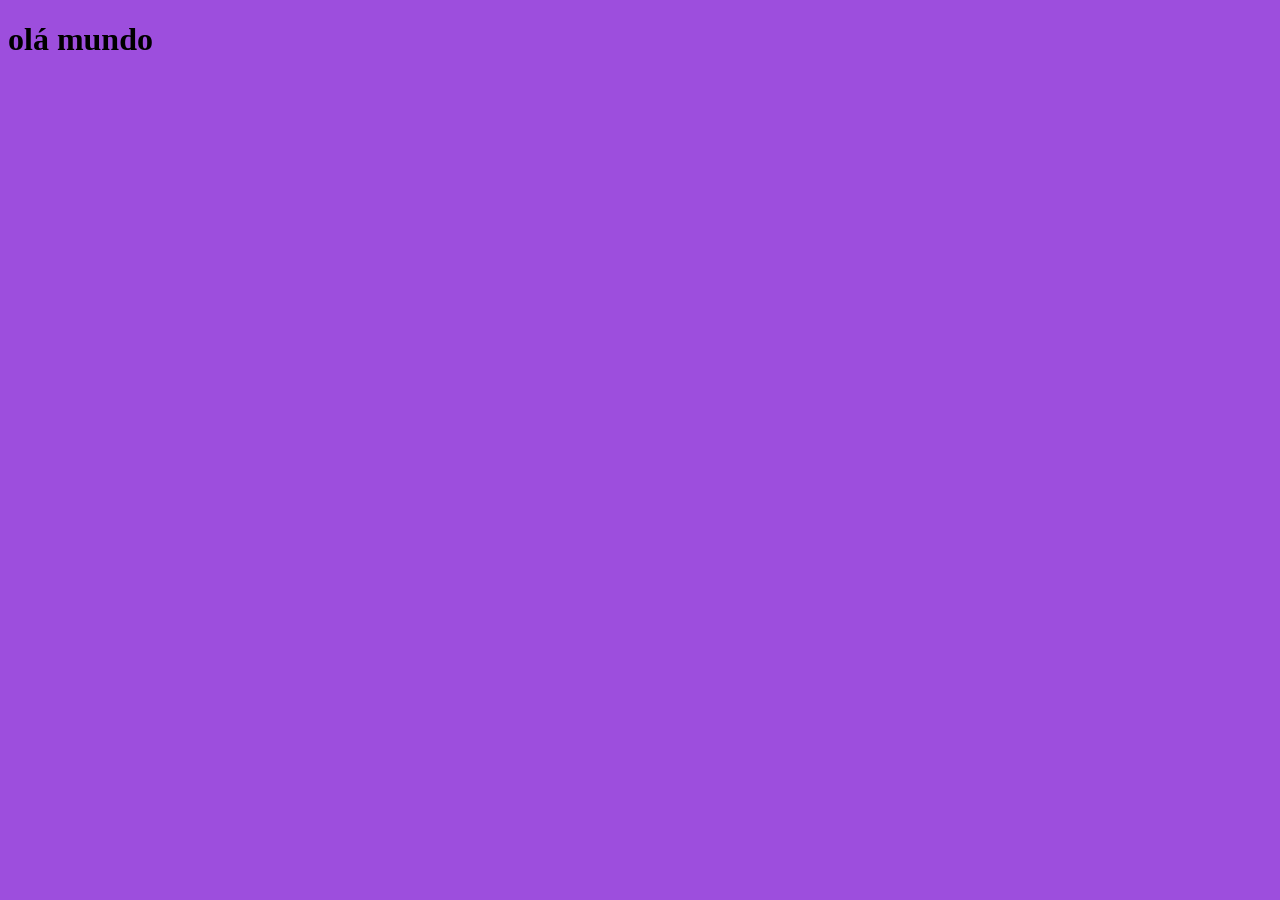
==== index.html @ f26dd3bb "Add files via upload" ====
<!DOCTYPE html>
<html lang="pt">
<head>
    <meta charset="UTF-8">
    <meta http-equiv="X-UA-Compatible" content="IE=edge">
    <meta name="viewport" content="width=device-width, initial-scale=1.0">
    <title>Document</title>
    <link rel="stylesheet" href="style.css" >
</head>
<body>
<h1>olá mundo</h1>
</body>
</html>
---- style.css ----
@import url('https://fonts.googleapis.com/css2?family=Oswald:wght@200..700&display=swap');
:root{
--roxo-escuro: #5a189aff;
--roxo: #7b2cbfff;
--roxo-claro: #9d4eddff;
--branco: #ffffffff;
}

body{
    background-color: var(--roxo-claro);
font-family: var(--texto)
}
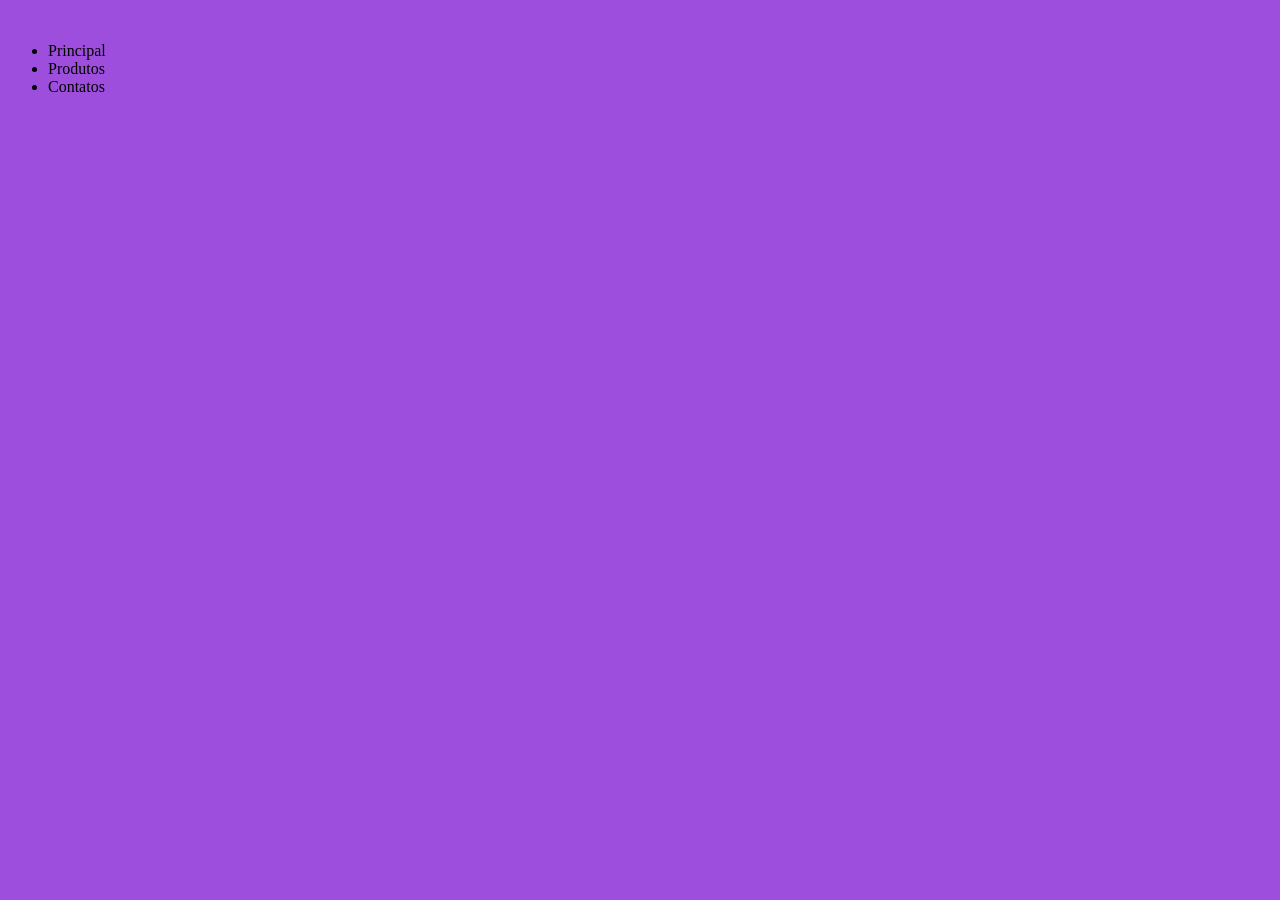
==== commit f85caa2a: "Add files via upload" ====
--- a/index.html
+++ b/index.html
@@ -8,6 +8,27 @@
     <link rel="stylesheet" href="style.css" >
 </head>
 <body>
-<h1>olá mundo</h1>
+    <header>
+        <div>
+            <img src="" alt="">
+        </div>
+        <div>
+            <ul>
+                <li> Principal </li>
+                <li> Produtos </li>
+                <li> Contatos </li>
+            </ul>
+        </div>
+    </header>
+
+    <main>
+
+    </main>
+
+    <footer>
+
+    </footer>
+    
+
 </body>
 </html>
--- a/style.css
+++ b/style.css
@@ -1,12 +1,15 @@
 @import url('https://fonts.googleapis.com/css2?family=Oswald:wght@200..700&display=swap');
+
 :root{
 --roxo-escuro: #5a189aff;
 --roxo: #7b2cbfff;
 --roxo-claro: #9d4eddff;
 --branco: #ffffffff;
+--titulo: "Caprasimo", serif;
+--texto: "EB Garamond", serif;
 }
 
 body{
     background-color: var(--roxo-claro);
-font-family: var(--texto)
+    font-family: var(--texto)
 }
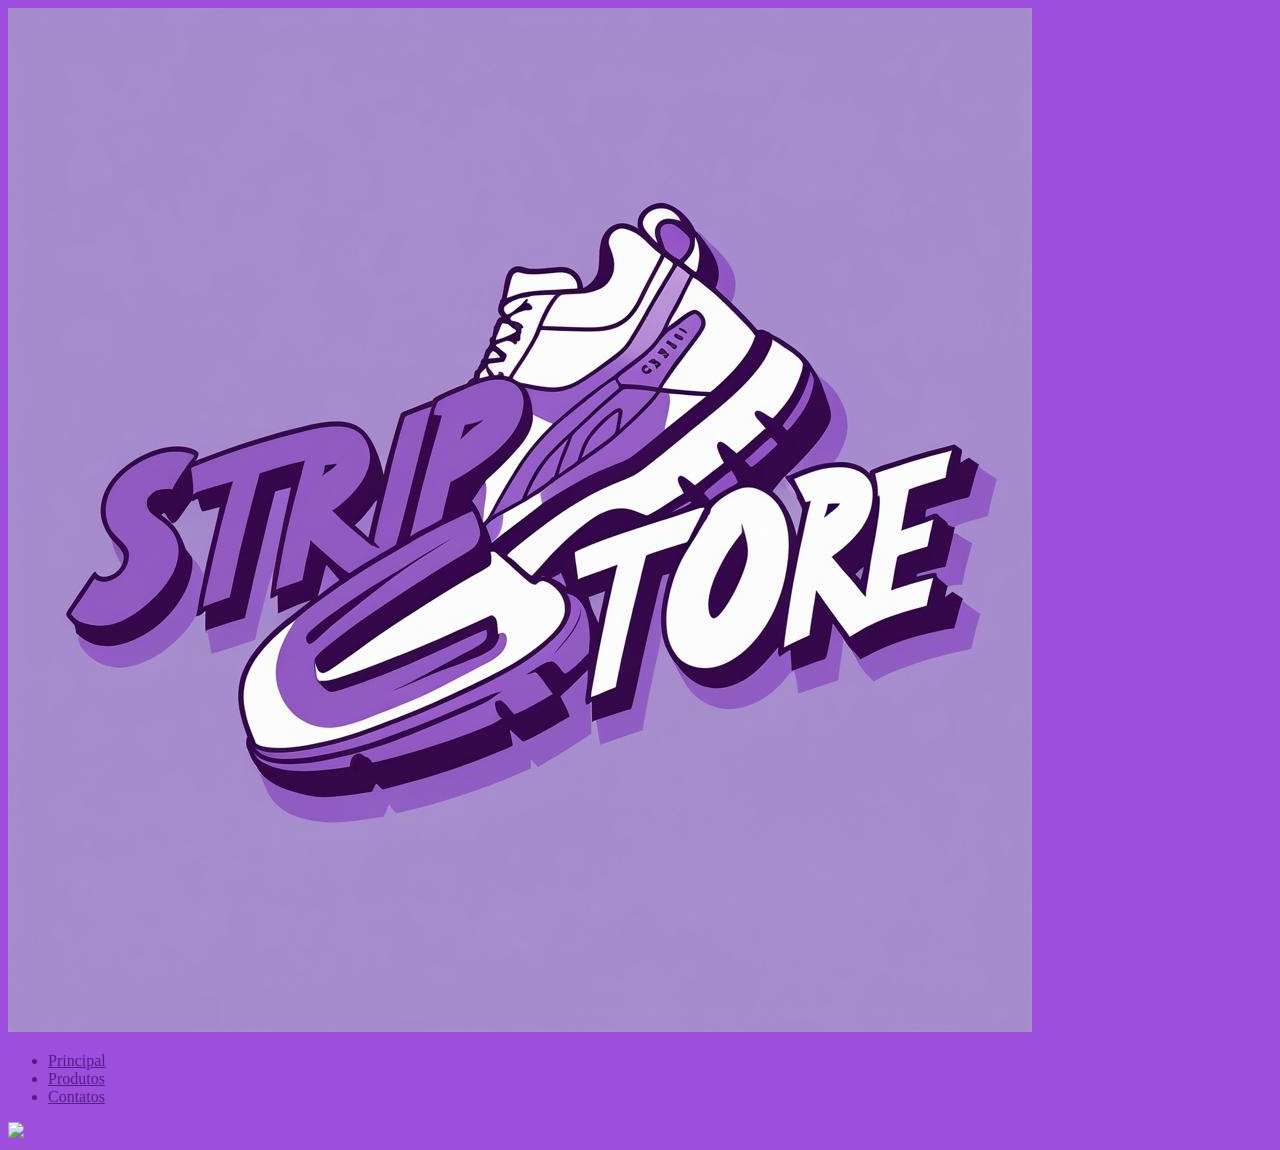
==== commit 7e918e13: "Add files via upload" ====
--- a/index.html
+++ b/index.html
@@ -10,18 +10,20 @@
 <body>
     <header>
         <div>
-            <img src="" alt="">
+            <img class="img-logo" src="img/logo.jpeg" alt="">
         </div>
         <div>
-            <ul>
-                <li> Principal </li>
-                <li> Produtos </li>
-                <li> Contatos </li>
+            <ul class="menu">
+               <a href=""> <li> Principal </li> </a>
+               <a href=""> <li> Produtos </li> </a>
+               <a href=""> <li> Contatos </li> </a>
             </ul>
         </div>
     </header>
-
     <main>
+<section class="capa">
+    <img src="img/"
+</section>
 
     </main>
 
